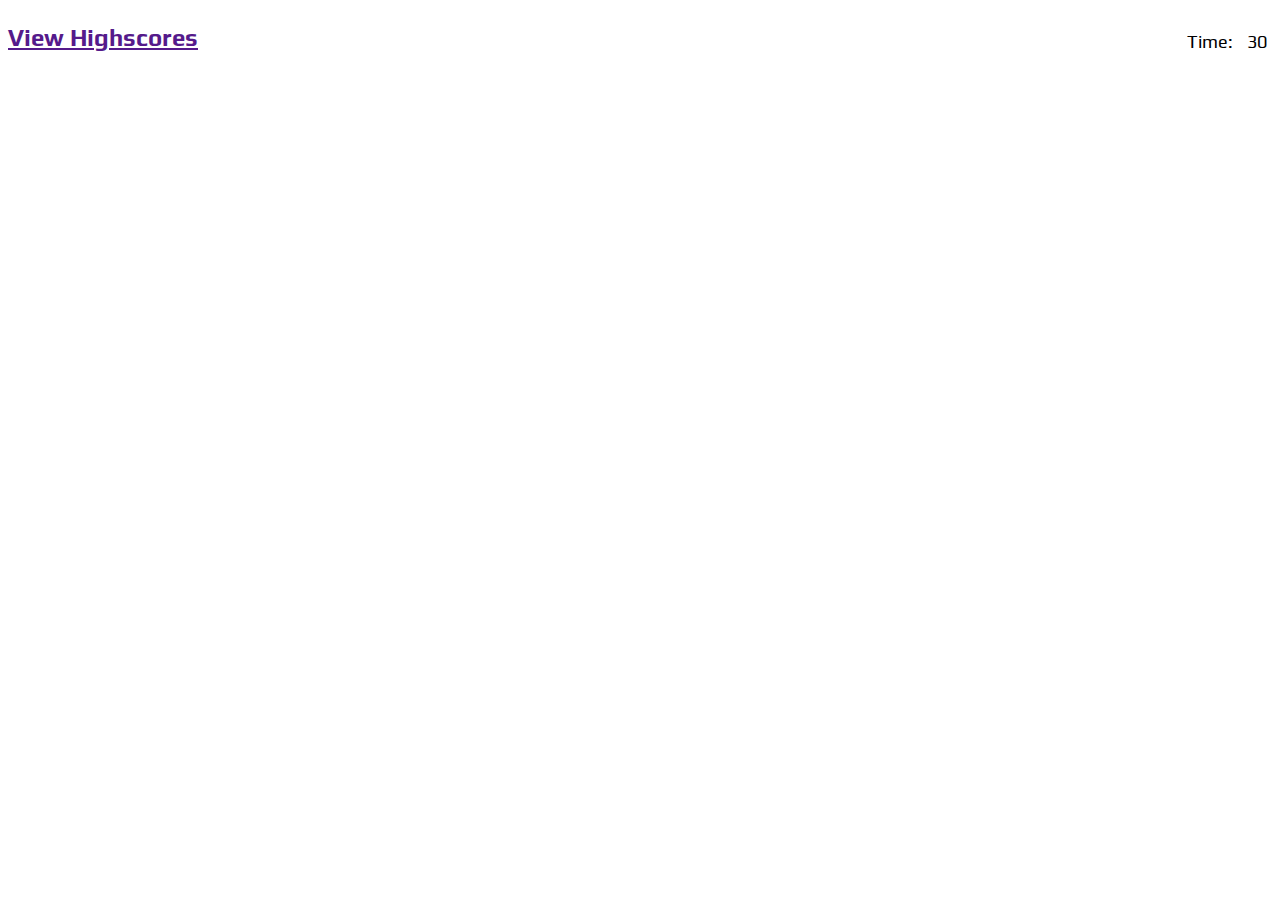
==== end.html @ 79b7d0b7 "updates1" ====
<!DOCTYPE html>
<html>
  <head>
    <title>Pokemon Quiz Highscores</title>
    <meta charset="UTF-8" />
    <meta name="viewport" content="width=device-width, initial-scale=1" />
    <link rel="stylesheet" type="text/css" href="./Assets/css/style.css" />
  </head>
  <style>
    body {
      background-image: url("https://images5.alphacoders.com/950/950765.png");
    }
  </style>
  <body class="end">
    <div class="header">
      <h1><a href="">View Highscores</a></h1>
      <div class="timer-container">
        <p id="countdown">Time:</p>
        <p id="timer">30</p>
      </div>
    </div>
  </body>
  <main>
    <div class="quiz-container">
      <div class="play">
        <p id="question"></p>
        <ul class="answers">
          <li class="btn" id="a"></li>
          <li class="btn" id="b"></li>
          <li class="btn" id="c"></li>
          <li class="btn" id="d"></li>
        </ul>
      </div>
    </div>
  </main>
  <script src="./Assets/js/script.js"></script>
</html>
---- Assets/css/style.css ----
@import url('https://fonts.googleapis.com/css2?family=Press+Start+2P&display=swap');
@import url('https://fonts.googleapis.com/css2?family=Play:wght@400;700&family=Press+Start+2P&display=swap');

body {
    min-height: 100vh;
}

.header {
    font-family: 'Play', sans-serif;
    font-size: 18px;
}

.header h1 {
    width: 50%;
    display: inline-block;
    font-size: 24px;
}

.timer-container {
    float: right;
}

.timer-container p {
    display: inline-block;
    padding: 5px;
}

.quiz-container {
    margin: auto;
    font-family: 'Press Start 2P', cursive;
    width: 80%;
    height: 100px;
    text-align: center;
}

.intro {
    padding: 20px;
    line-height: 1.5em;
}

button {
    width: 90px;
    height: 40px;
}

#start {
    font-size: 1.2em;
    text-align: center;
}

.answers li {
    list-style: none;
}
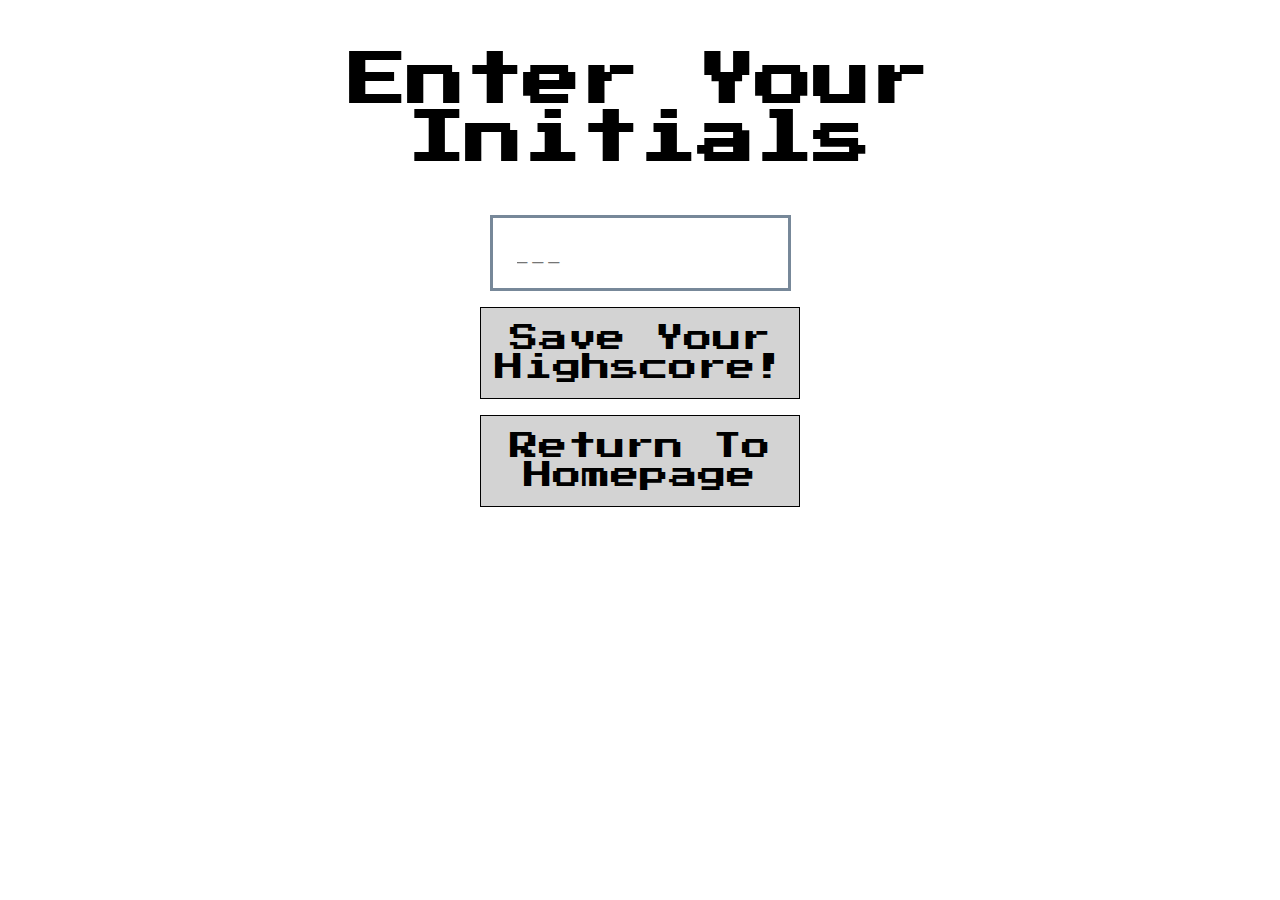
==== commit afbb7315: "functionality added" ====
--- a/end.html
+++ b/end.html
@@ -11,27 +11,37 @@
       background-image: url("https://images5.alphacoders.com/950/950765.png");
     }
   </style>
-  <body class="end">
-    <div class="header">
-      <h1><a href="">View Highscores</a></h1>
-      <div class="timer-container">
-        <p id="countdown">Time:</p>
-        <p id="timer">30</p>
+  <body>
+    <div class="intro-container">
+      <div id="end" class="game-container">
+        <h1 id="finalScore"></h1>
+        <h2 id="headerText">Enter Your Initials</h2>
+        <form>
+          <input
+            type="text"
+            name="username"
+            id="username"
+            placeholder="_ _ _"
+          />
+          <button
+            type="submit"
+            class="btn"
+            id="saveScore"
+            onclick="saveHighScore(event)"
+          >
+            Save Your Highscore!
+          </button>
+          <button
+            type="submit"
+            class="btn"
+            id="returnHome"
+            onclick="returnHome(event)"
+          >
+            Return To Homepage
+          </button>
+        </form>
       </div>
     </div>
   </body>
-  <main>
-    <div class="quiz-container">
-      <div class="play">
-        <p id="question"></p>
-        <ul class="answers">
-          <li class="btn" id="a"></li>
-          <li class="btn" id="b"></li>
-          <li class="btn" id="c"></li>
-          <li class="btn" id="d"></li>
-        </ul>
-      </div>
-    </div>
-  </main>
-  <script src="./Assets/js/script.js"></script>
+  <script src="./Assets/js/end.js"></script>
 </html>
--- a/Assets/css/style.css
+++ b/Assets/css/style.css
@@ -1,13 +1,9 @@
 @import url('https://fonts.googleapis.com/css2?family=Press+Start+2P&display=swap');
 @import url('https://fonts.googleapis.com/css2?family=Play:wght@400;700&family=Press+Start+2P&display=swap');
 
-body {
-    min-height: 100vh;
-}
-
 .header {
     font-family: 'Play', sans-serif;
-    font-size: 18px;
+    font-size: 24px;
 }
 
 .header h1 {
@@ -25,29 +21,123 @@
     padding: 5px;
 }
 
-.quiz-container {
+.intro-container {
     margin: auto;
     font-family: 'Press Start 2P', cursive;
     width: 80%;
-    height: 100px;
+    height: 100%;
     text-align: center;
 }
 
 .intro {
-    padding: 20px;
-    line-height: 1.5em;
+    padding: 1.8rem;
+    line-height: 1.5rem;
 }
 
-button {
-    width: 90px;
-    height: 40px;
+.btn {
+    font-size: 1.8rem;
+    font-family: 'Press Start 2P',cursive;
+    padding: 1rem 0;
+    width: 20rem;
+    text-align: center;
+    border: 0.1rem solid black;
+    margin-bottom: 1rem;
+    text-decoration: none;
+    color: black;
+    background-color: lightgray;
 }
 
-#start {
-    font-size: 1.2em;
+.btn:hover {
+    cursor: pointer;
+    box-shadow: 0 0.4rem 1.4rem 0 rgba(54, 54, 54, 0.5);
+}
+
+.btn[disabled]:hover {
+    cursor: not-allowed;
+    box-shadow: none;
+}
+
+/* in quiz.html */
+.play-container {
+    width: 100vw;
+    height: 80vh;
+    display: flex;
+    justify-content: center;
+    align-items: center;
+    max-width: 80rem;
+    margin: 0 auto;
+    padding: 2rem;
+}
+
+.game-container {
+    font-size: 2.4rem;
+    font-family: 'Press Start 2P', cursive;
+    width: 100%;
+    color: black;
+}
+
+.choice-container {
+    display: flex;
+    margin-bottom: 0.5rem;
+    width: 100%;
+    font-size: 1.8rem;
+    font-family: 'Press Start 2P', cursive;
+    border: 0.1rem solid rgba(54, 54, 54, 0.5);
+    color: white;
+    background-color: lightslategray;
+}
+
+.choice-container:hover {
+    cursor: pointer;
+    box-shadow: 0 0.4rem 1.4rem 0 rgba(54, 54, 54, 0.5);
+}
+
+.choice {
+    font-family: 'Press Start 2P', cursive;
+    padding: 1.2rem 1.0rem;
+    background-color: #5cb2fd;
+    border-radius: 15px 50px;
+    color: white;
+}
+
+.choice-text {
+    padding: 1.5rem;
+    width: 100%;
+}
+
+.correct {
+    background-color: #28a745;
+}
+
+.incorrect {
+    background-color: rgb(202, 9, 9);
+}
+
+#hud {
+    display: flex;
+    justify-content: space-between;
+}
+
+.hud-prefix {
+    text-align: center;
+    font-size: 2rem;
+}
+
+.hud-text {
     text-align: center;
 }
 
-.answers li {
-    list-style: none;
+/* in end.html */
+form {
+    width: 100%;
+    display: flex;
+    flex-direction: column;
+    align-items: center;
+}
+
+input {
+    margin-bottom: 1rem;
+    padding: 1.5rem;
+    font-size: 1.2rem;
+    border: solid lightslategray;
 }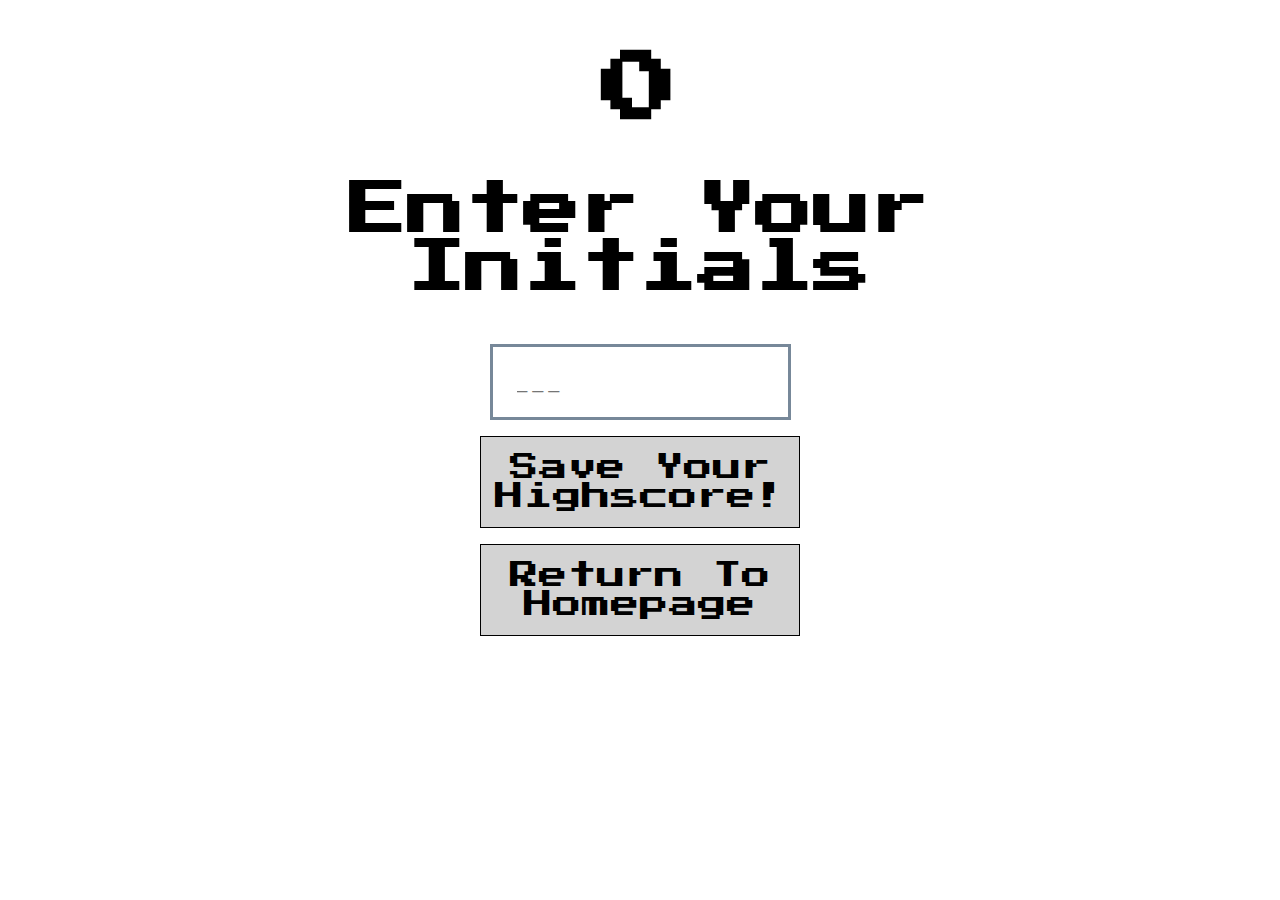
==== commit 8a8d92e5: "readme and other changes" ====
--- a/end.html
+++ b/end.html
@@ -31,17 +31,13 @@
           >
             Save Your Highscore!
           </button>
-          <button
-            type="submit"
-            class="btn"
-            id="returnHome"
-            onclick="returnHome(event)"
-          >
+          <button type="submit" class="btn" href="./index.html">
             Return To Homepage
           </button>
         </form>
       </div>
     </div>
   </body>
+  <script src="./Assets/js/quiz.js"></script>
   <script src="./Assets/js/end.js"></script>
 </html>
